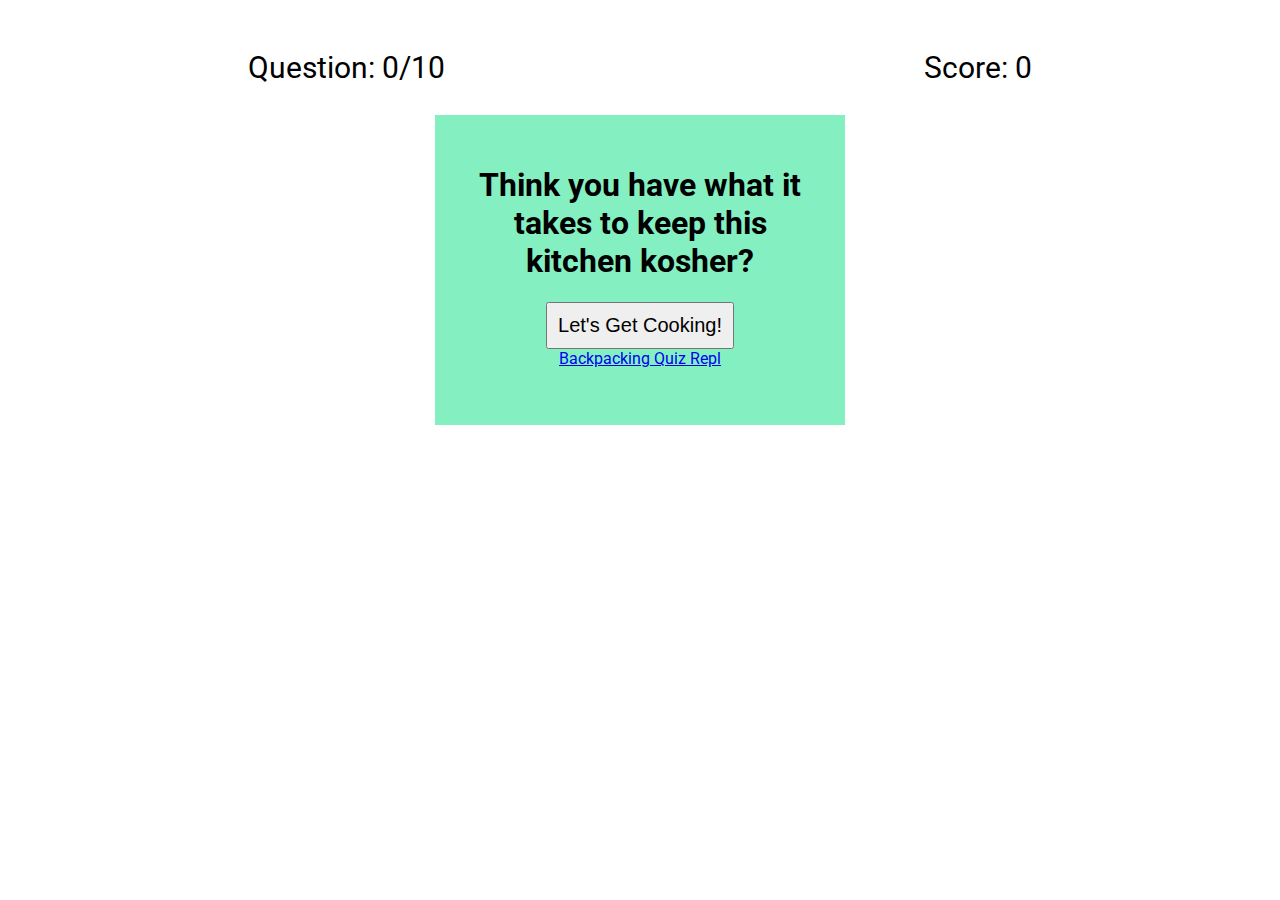
==== final.html @ e9407d05 "first commit for final draft of quiz app" ====
<!DOCTYPE html>
<html lang="en">

<head>
  <title>Kashrut Quiz</title>
  <link href="https://fonts.googleapis.com/css?family=Roboto" rel="stylesheet">
  <link rel="stylesheet" href="final.css">
</head>

<body>
    <nav>
            <p class="questionCount">Question: <span>0</span>/10</p> 
            <p class="scoreCount">Score: <span>0</span></p>
    </nav>
    <section class="landingPage">
        <h1 class="quizOpeningHeader">Think you have what it takes to keep this kitchen kosher?</h1>
        <button type="button" class="startButton">Let's Get Cooking!</button>
        <br>
        <a target="_blank" href="https://repl.it/@Catherine_Lynn/backpacking-quiz-app">Backpacking Quiz Repl</a>    
    </section>

    <!-- <section class="questionDisplay">
        <p>Which of the following is the answer to this question?</p>
        <ul>
          <input type="radio" name="question1" value="answer1" /><label for ="answer1">Answer 1</label><br>
          <input type="radio" name="question1" value="answer2" /><label for ="answer2">Answer 2</label><br>
          <input type="radio" name="question1" value="answer3" /><label for ="answer3">Answer 3</label><br>
          <input type="radio" name="question1" value="answer4" /><label for ="answer4">Answer 4</label><br>
        </ul>
        <form id="js-submit-question">
            <button type="button" class="submitAnswerButton"><a href="page3.html">Submit Answer</a></button>
        </form> -->
    
    <!-- <section class="answerDisplay"> 
        <div class="correctAnswerDisplay">
            <img src="https://images.forwardcdn.com/image/720x/center/images/cropped/w-kosher-1501703457.jpg
            " alt="Correct Answer" class="correctAnswerImage">
            <p>That is the correct answer!  Great Job!</p>    
        </div>
        <div class="incorrectAnswerDisplay">
            <img src="http://www.theyeshivaworld.com/wp-content/uploads/2015/11/nk.png
            " alt="Incorrect Answer" class="incorrectAnswerImage answerImage">
            <p>Sorry, that answer is incorrect.  Nice try!</p>    
        </div>
    </section>    

    <section class="endOfQuiz">
        <p>You answered <span>*NUM CORRECT*</span> out of 10 questions correctly.</p>
        <p>Note about your success/failure</p>
        <form id="js-retake-quiz">
            <button type="button" class="retakeQuizButton"><a href="page1.html">Retake Quiz</a></button>
        </form>
    </section>     -->



    <script src="https://code.jquery.com/jquery-3.2.1.js"></script> 
    <script src="index.js"></script>
</body>
</html>
---- final.css ----
body {
    background: url("https://static01.nyt.com/images/2012/10/18/garden/18KITCHEN_SPAN/18KITCHEN-superJumbo.jpg");
    background-size: cover;
    background-attachment: fixed;
    text-align: center;
    font-family: 'Roboto', sans-serif;
}

nav {
    display: flex;
    justify-content: space-around;
    margin-top: 20px;
    font-size: 30px;
}

.landingPage {
    width: 350px;
    height: 250px;
    margin: auto;
    padding: 30px;
    background-color: rgba(9, 226, 132, .5)
}

button {
    padding: 10px;
    font-size: 20px;
}
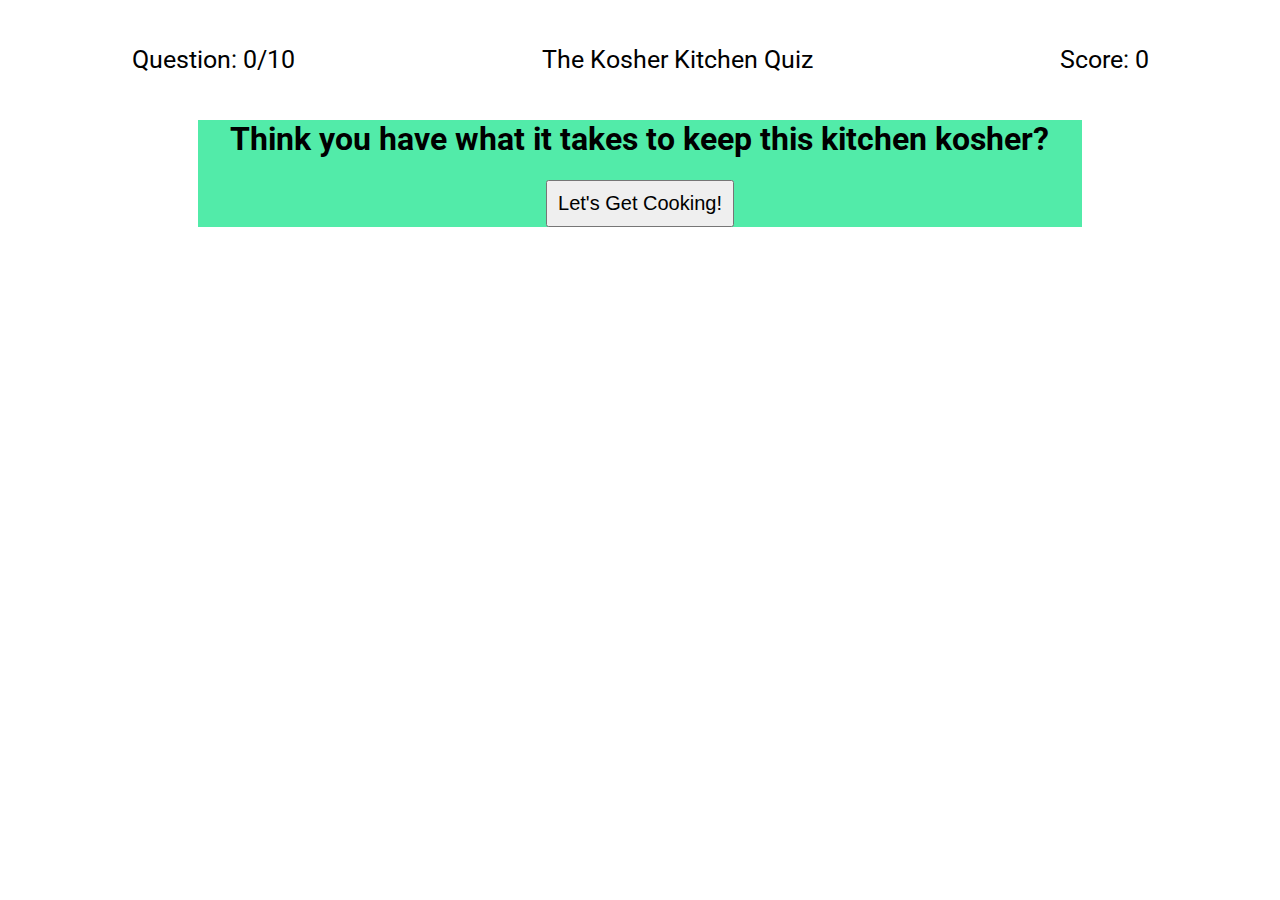
==== commit 5c51f705: "quiz works now!  JS done and working on CSS" ====
--- a/final.html
+++ b/final.html
@@ -9,52 +9,21 @@
 
 <body>
     <nav>
-            <p class="questionCount">Question: <span>0</span>/10</p> 
-            <p class="scoreCount">Score: <span>0</span></p>
+            <p>Question: <span class="questionNumber">0</span>/10</p> 
+            <p>The Kosher Kitchen Quiz</p>
+            <p>Score: <span class="score">0</span></p>
     </nav>
-    <section class="landingPage">
+    <div class="landingPage js-box">
         <h1 class="quizOpeningHeader">Think you have what it takes to keep this kitchen kosher?</h1>
         <button type="button" class="startButton">Let's Get Cooking!</button>
-        <br>
-        <a target="_blank" href="https://repl.it/@Catherine_Lynn/backpacking-quiz-app">Backpacking Quiz Repl</a>    
-    </section>
+        <!-- <br>
+        <a target="_blank" href="https://repl.it/@Catherine_Lynn/backpacking-quiz-app">Backpacking Quiz Repl</a>     -->
+    </div>
 
-    <!-- <section class="questionDisplay">
-        <p>Which of the following is the answer to this question?</p>
-        <ul>
-          <input type="radio" name="question1" value="answer1" /><label for ="answer1">Answer 1</label><br>
-          <input type="radio" name="question1" value="answer2" /><label for ="answer2">Answer 2</label><br>
-          <input type="radio" name="question1" value="answer3" /><label for ="answer3">Answer 3</label><br>
-          <input type="radio" name="question1" value="answer4" /><label for ="answer4">Answer 4</label><br>
-        </ul>
-        <form id="js-submit-question">
-            <button type="button" class="submitAnswerButton"><a href="page3.html">Submit Answer</a></button>
-        </form> -->
-    
-    <!-- <section class="answerDisplay"> 
-        <div class="correctAnswerDisplay">
-            <img src="https://images.forwardcdn.com/image/720x/center/images/cropped/w-kosher-1501703457.jpg
-            " alt="Correct Answer" class="correctAnswerImage">
-            <p>That is the correct answer!  Great Job!</p>    
-        </div>
-        <div class="incorrectAnswerDisplay">
-            <img src="http://www.theyeshivaworld.com/wp-content/uploads/2015/11/nk.png
-            " alt="Incorrect Answer" class="incorrectAnswerImage answerImage">
-            <p>Sorry, that answer is incorrect.  Nice try!</p>    
-        </div>
-    </section>    
-
-    <section class="endOfQuiz">
-        <p>You answered <span>*NUM CORRECT*</span> out of 10 questions correctly.</p>
-        <p>Note about your success/failure</p>
-        <form id="js-retake-quiz">
-            <button type="button" class="retakeQuizButton"><a href="page1.html">Retake Quiz</a></button>
-        </form>
-    </section>     -->
-
-
+    <div class="quizPage js-box"></div>
 
     <script src="https://code.jquery.com/jquery-3.2.1.js"></script> 
     <script src="index.js"></script>
+    <script src="datastore.js"></script>
 </body>
 </html>--- a/final.css
+++ b/final.css
@@ -1,3 +1,6 @@
+/* Increase font size for answer page */
+/* Get questions to align left, but other items to align center */
+
 body {
     background: url("https://static01.nyt.com/images/2012/10/18/garden/18KITCHEN_SPAN/18KITCHEN-superJumbo.jpg");
     background-size: cover;
@@ -10,18 +13,36 @@
     display: flex;
     justify-content: space-around;
     margin-top: 20px;
-    font-size: 30px;
+    font-size: 25px;
 }
 
-.landingPage {
-    width: 350px;
-    height: 250px;
+.js-box {
+    box-sizing: border-box;
+    width: 70%;
     margin: auto;
-    padding: 30px;
-    background-color: rgba(9, 226, 132, .5)
+    /* padding: 30px; */
+    background-color: rgba(9, 226, 132, .7)
 }
 
 button {
     padding: 10px;
     font-size: 20px;
+}
+
+.quizPage {
+    display: none;
+}
+
+.questionForm {
+  border: 3px solid grey;
+}
+
+img {
+  height: auto;
+  max-width: 100%;
+}
+
+.answerOption {
+    font-size: 20px;
+    text-align: left;
 }